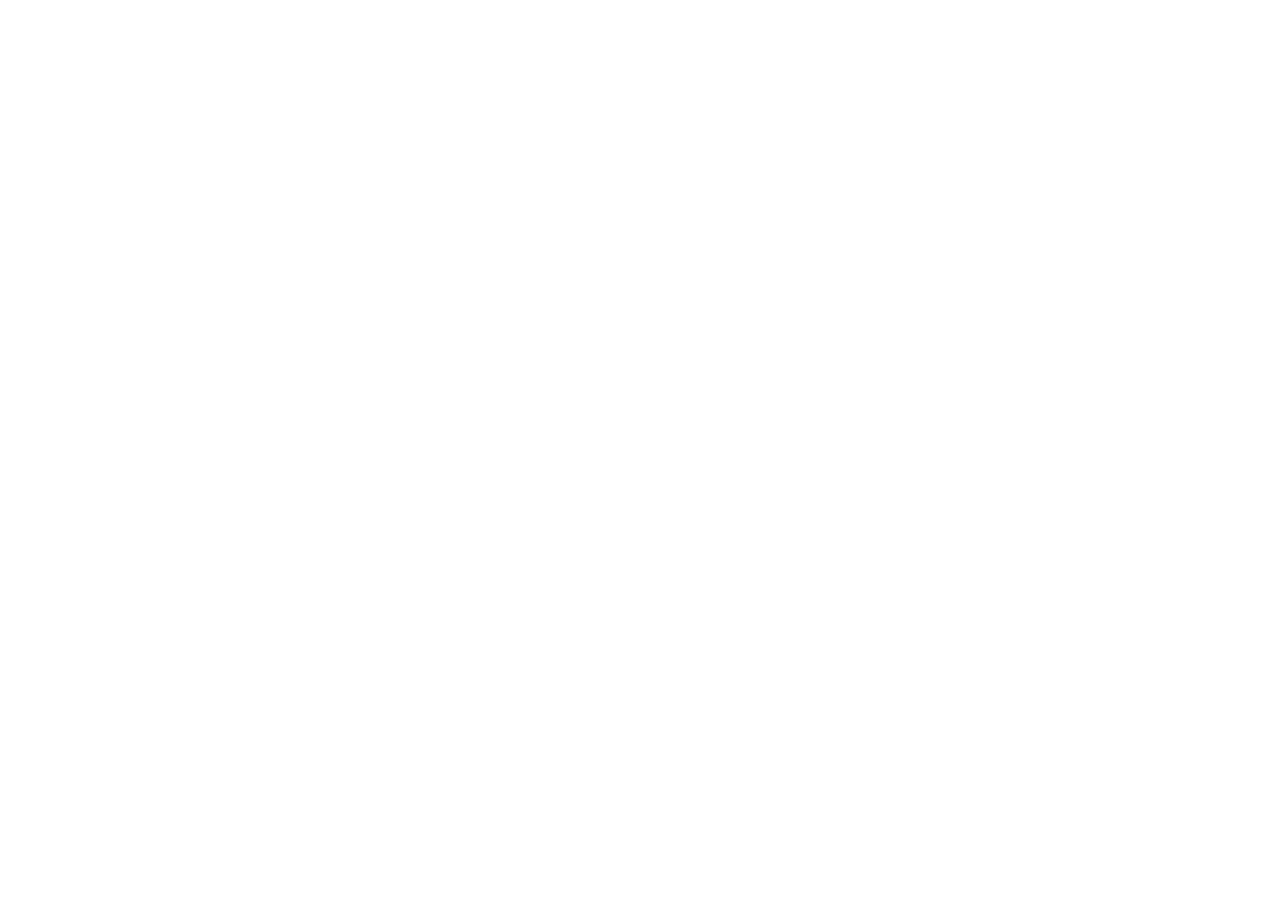
==== web_proje/index.html @ 012723c7 "Add files via upload" ====
<!doctype html>
<html lang="en">
<head>
    <meta charset="UTF-8">
    <meta name="viewport"
          content="width=device-width, user-scalable=no, initial-scale=1.0, maximum-scale=1.0, minimum-scale=1.0">
    <meta http-equiv="X-UA-Compatible" content="ie=edge">
    <title>Zonguldak</title>
</head>
<body>

</body>
</html>
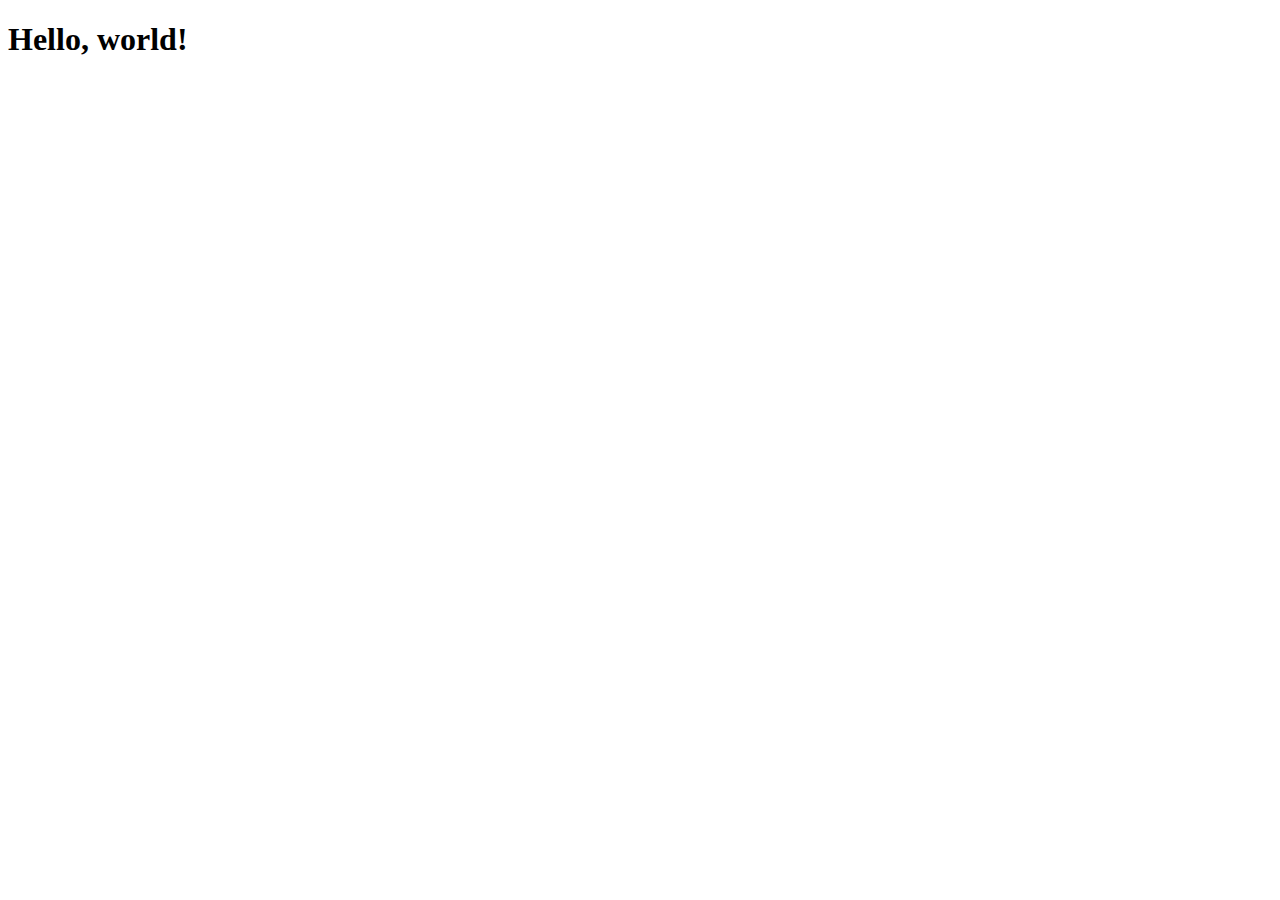
==== commit 75c16c79: "Add files via upload" ====
--- a/web_proje/index.html
+++ b/web_proje/index.html
@@ -1,13 +1,13 @@
 <!doctype html>
 <html lang="en">
-<head>
-    <meta charset="UTF-8">
-    <meta name="viewport"
-          content="width=device-width, user-scalable=no, initial-scale=1.0, maximum-scale=1.0, minimum-scale=1.0">
-    <meta http-equiv="X-UA-Compatible" content="ie=edge">
-    <title>Zonguldak</title>
-</head>
-<body>
-
-</body>
+  <head>
+    <meta charset="utf-8">
+    <meta name="viewport" content="width=device-width, initial-scale=1">
+    <title>Güzel Şehrim Zonguldak</title>
+    <link href="https://cdn.jsdelivr.net/npm/bootstrap@5.3.0-alpha3/dist/css/bootstrap.min.css" rel="stylesheet" integrity="sha384-KK94CHFLLe+nY2dmCWGMq91rCGa5gtU4mk92HdvYe+M/SXH301p5ILy+dN9+nJOZ" crossorigin="anonymous">
+  </head>
+  <body>
+    <h1>Hello, world!</h1>
+    <script src="https://cdn.jsdelivr.net/npm/bootstrap@5.3.0-alpha3/dist/js/bootstrap.bundle.min.js" integrity="sha384-ENjdO4Dr2bkBIFxQpeoTz1HIcje39Wm4jDKdf19U8gI4ddQ3GYNS7NTKfAdVQSZe" crossorigin="anonymous"></script>
+  </body>
 </html>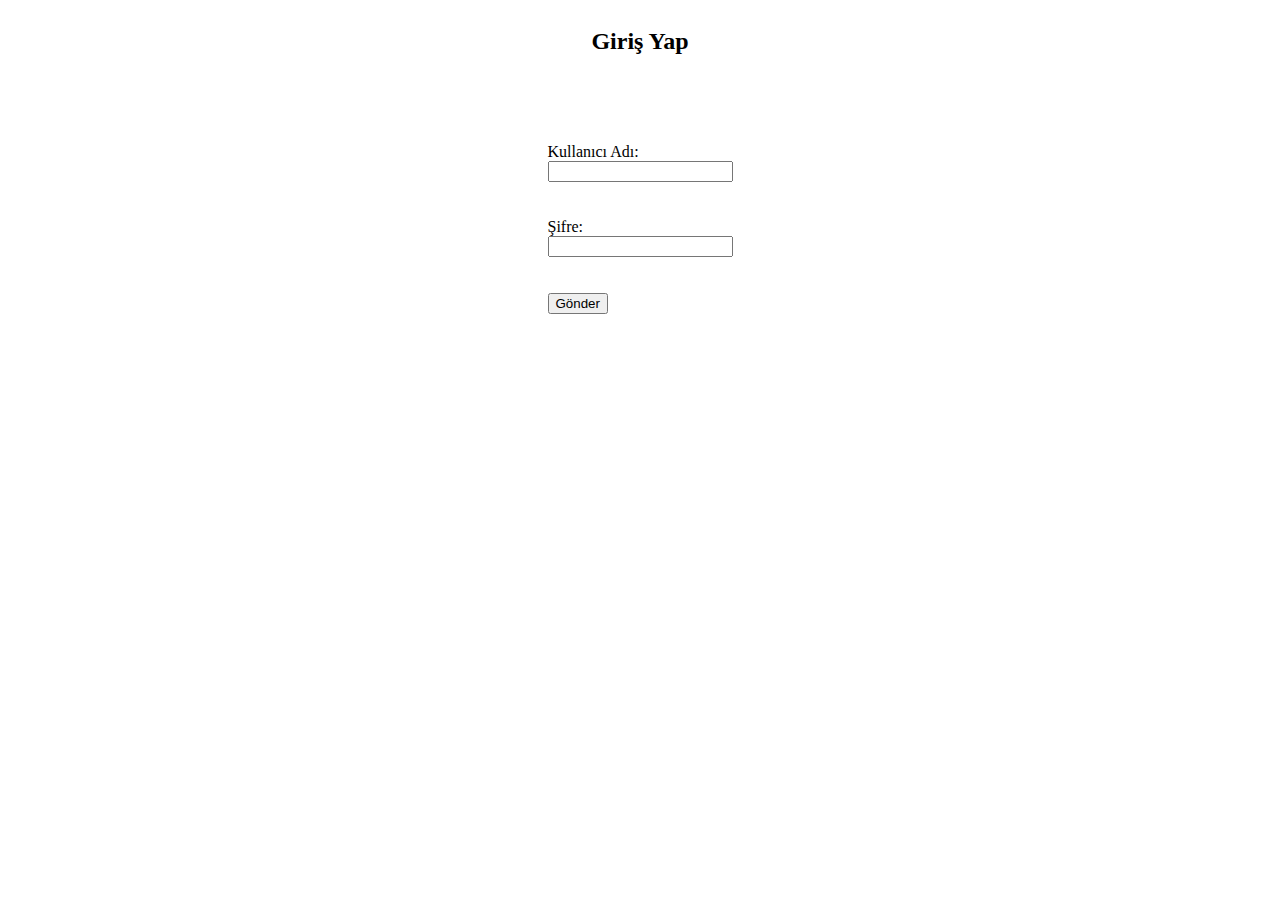
==== commit 31af2928: "Add files via upload" ====
--- a/web_proje/index.html
+++ b/web_proje/index.html
@@ -1,13 +1,44 @@
-<!doctype html>
-<html lang="en">
-  <head>
+<head>
+
+    <title>Güzel Zonguldak</title>
+    <link rel="stylesheet" type="text/css" href="">
     <meta charset="utf-8">
     <meta name="viewport" content="width=device-width, initial-scale=1">
-    <title>Güzel Şehrim Zonguldak</title>
+    <script src="https://ajax.googleapis.com/ajax/libs/jquery/3.6.0/jquery.min.js"></script>
     <link href="https://cdn.jsdelivr.net/npm/bootstrap@5.3.0-alpha3/dist/css/bootstrap.min.css" rel="stylesheet" integrity="sha384-KK94CHFLLe+nY2dmCWGMq91rCGa5gtU4mk92HdvYe+M/SXH301p5ILy+dN9+nJOZ" crossorigin="anonymous">
-  </head>
-  <body>
-    <h1>Hello, world!</h1>
-    <script src="https://cdn.jsdelivr.net/npm/bootstrap@5.3.0-alpha3/dist/js/bootstrap.bundle.min.js" integrity="sha384-ENjdO4Dr2bkBIFxQpeoTz1HIcje39Wm4jDKdf19U8gI4ddQ3GYNS7NTKfAdVQSZe" crossorigin="anonymous"></script>
-  </body>
-</html>+
+</head>
+
+<body>
+
+<header>
+    <div class="anasayfa">
+        <div class="logo">
+            <img src="">
+        </div>
+         </div>
+</header>
+
+<section>
+    <div  id="mg_flex_main_article">
+        <h2 style="text-align: center;">
+            Giriş Yap
+        </h2>
+        <div style="display: flex; align-items: center; justify-content: center;">
+            <form name="iletisim_form" action="./action/login.php" method="post">
+                <div class="input_description">Kullanıcı Adı:</div>
+                <input type="email" name="username" required><br><br><br>
+                <div class="input_description">Şifre:</div>
+                <input type="password" name="password" required><br><br><br>
+                <button type="submit" style="margin-right: 15px;">Gönder</button>
+            </form>
+            <br><br><br><br><br><br><br><br><br>
+            <br><br><br><br><br><br><br><br><br>
+        </div>
+    </div>
+        
+    
+</section>
+
+
+</body>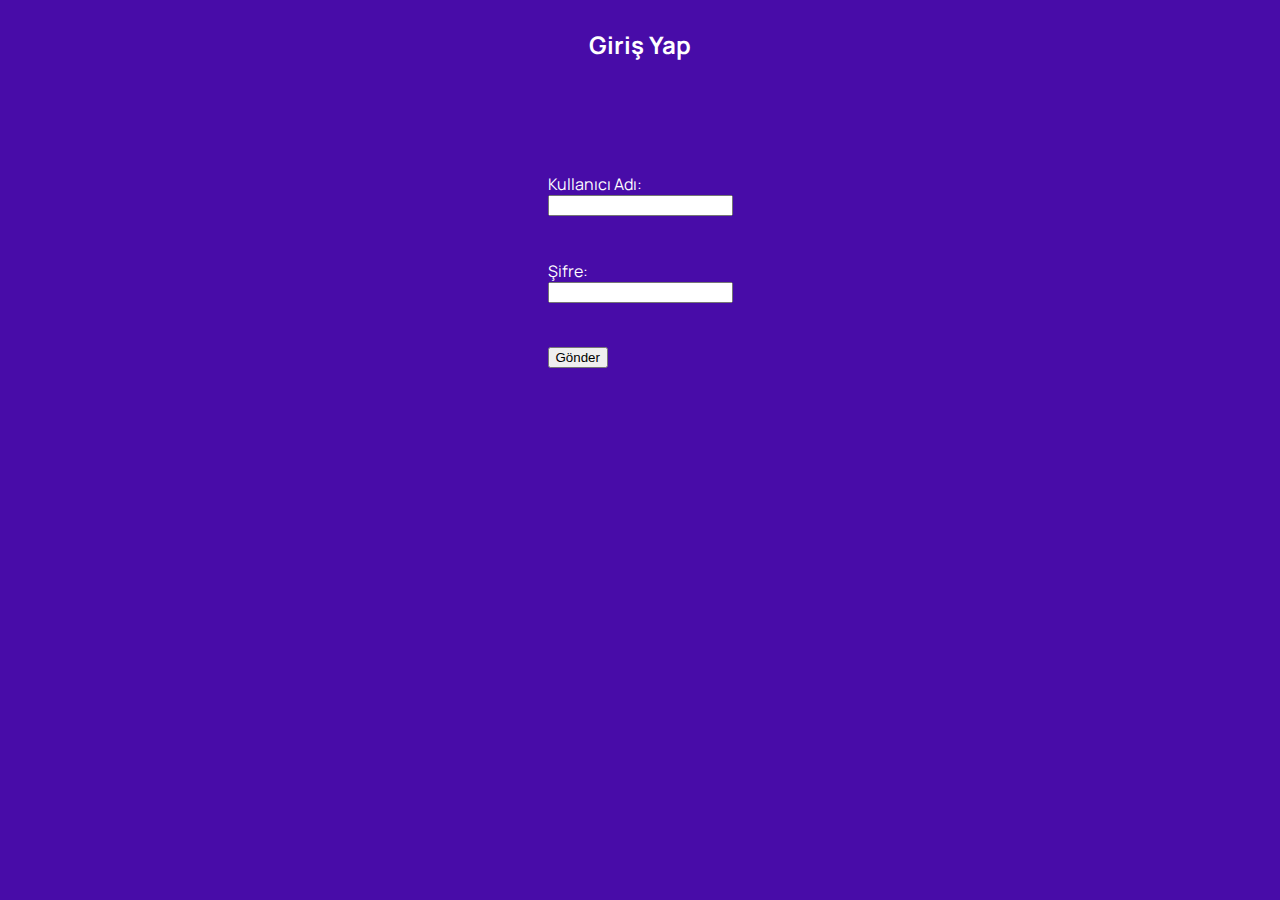
==== commit c1a3530d: "Add files via upload" ====
--- a/web_proje/index.html
+++ b/web_proje/index.html
@@ -1,7 +1,7 @@
 <head>
 
     <title>Güzel Zonguldak</title>
-    <link rel="stylesheet" type="text/css" href="">
+    <link rel="stylesheet" href="./style/index.css">
     <meta charset="utf-8">
     <meta name="viewport" content="width=device-width, initial-scale=1">
     <script src="https://ajax.googleapis.com/ajax/libs/jquery/3.6.0/jquery.min.js"></script>
--- a/web_proje/style/index.css
+++ b/web_proje/style/index.css
@@ -0,0 +1,48 @@
+@import url('https://fonts.googleapis.com/css2?family=Manrope:wght@200;300;400;500;600;700;800&display=swap');
+.title {
+   
+    margin-top: 10px;
+}
+
+.pic {
+    margin-top: 10px;
+    width: 150px;
+}
+
+.ana-img {
+    width: 350px;
+    border-radius: 10px;
+    -webkit-box-shadow: 10px 10px 24px -4px rgba(250,8,242,1);
+    -moz-box-shadow: 10px 10px 24px -4px rgb(243, 141, 240);
+    box-shadow: 10px 10px 24px -4px rgb(236, 148, 233);
+}
+
+.ana-img:hover{
+    scale: 1.1;
+}
+
+html,body {
+    font-family: 'Manrope', sans-serif !important;
+    background-color: #480ca8 !important;
+    color: white !important;
+}
+
+a{
+    color: white !important;
+}
+
+.navbar {
+    color: white !important;
+}
+
+a:hover {
+    color: #ee05cf !important;
+}
+
+.tt {
+    margin-top: 20px;
+    margin-bottom: 100px;
+    margin-left: 30px;
+    box-sizing: content-box;
+    font-weight: 600;
+}
